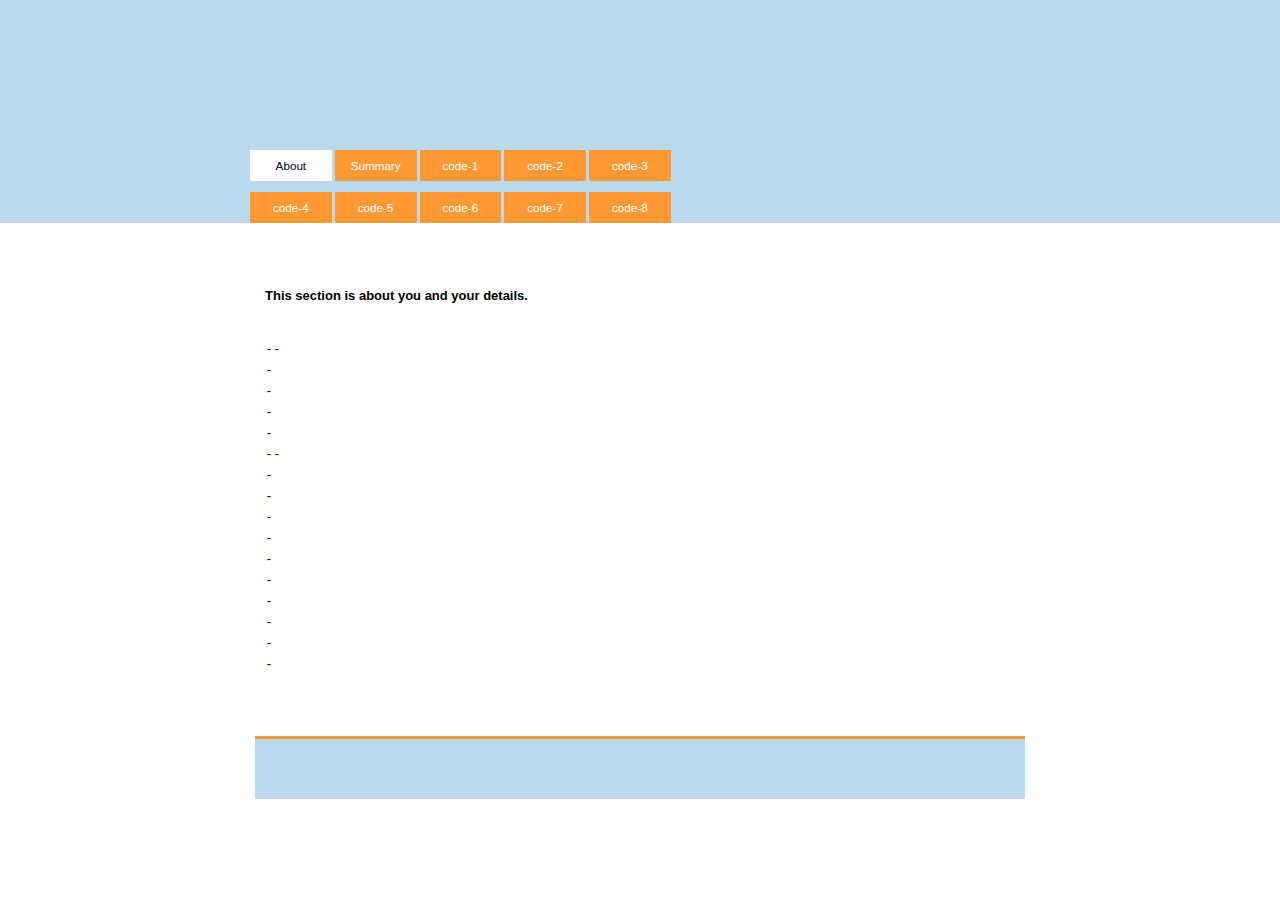
==== about.html @ 5bf01c5c "all other pages" ====
<html>
<head>
<title>Ethical AI Development and Deployment</title>
<meta http-equiv="content-type" content="text/html; charset=iso-8859-1">
<link href="style.css" rel="stylesheet" type="text/css">
</head>
<body>
<div id="banner">
  <!--<p><a href="#"><img src="images/home.gif" alt="homepage"></a> | <a href="#"><img src="images/mail.gif" alt="contact"></a></p>-->
  
</div>
<div id="menu">
  <ul id="nav">
	<li id="about" class="activelink" ><a href="#">About</a></li>	
    <li id="who"><a href="index.html">Summary</a></li>
    <li id="code-1"><a href="code-1.html">code-1</a></li>
    <li id="code-2"><a href="code-2.html">code-2</a></li>
    <li id="code-3" ><a href="code-3.html">code-3</a></li>
	<br></br>
	<li id="code-4"><a href="code-4.html">code-4</a></li>
	<li id="code-5"><a href="code-5.html">code-5</a></li>
	<li id="code-6"><a href="code-6.html">code-6</a></li>
	<li id="code-7"><a href="code-7.html">code-7</a></li>
	<li id="code-8"><a href="code-8.html">code-8</a></li>
  </ul>
</div>
<div id="container">
  <div id="content">
	<p><span style="font-weight:bold; color:#000000;font-size:13px">This section is about you and your details.</p>
	<pre><span style="color:blue;font-size:13px;">
--
-
-
-
-
--
-
-
-
-
-
-
-
-
-
-

</pre>
	</div>	
<div id="footer">
  <!--<p><a href="#">homepage</a> | <a href="mailto:denise@mitchinson.net">contact</a> | &copy; 2007 Anyone | Design by <a href="http://www.mitchinson.net"> www.mitchinson.net</a> | Licensed under a <a rel="license" href="http://creativecommons.org/licenses/by/3.0/">Creative Commons Attribution 3.0 License</a></p>-->
</div>
</body>
</html>
---- style.css ----
html,body {
margin:0;
padding:0;
}
body {
font: 73% helvetica, arial, sans-serif;
line-height:1.8em;
background: #fff url(images/02.gif) repeat;
color: #666;
}
			/*BANNER PROPERTIES*/
#banner {
width:100%;
height:150px;
background:#bbd9ee url(images/banner.jpg) top center no-repeat;
}
#banner h1 {
margin: 0 0 0 250px;
line-height:1.8em;
letter-spacing: 3px;
font-size: 2em;
color: #fff;
}
#banner p {
float:right;
margin: 10px 10px 0 0;
padding-top: 10px;
color : #ff9933;
}
			/*TOP NAVIGATION*/	
div#menu {
float:left;
width: 150%;
padding-top:0;
background: #bbd9ee;
}
ul#nav,ul#nav li {
list-style-type:none;
margin:0;
padding:0
}
ul#nav {
margin-left: 250px;
width: 1000px;
}
ul#nav li {
float: left;
margin-right: 3px;
text-align: center;
}
ul#nav a {
float: left;
width: 7em;
padding: 5px 0;
background: #ff9933;
text-decoration: none;
color: #fff;
}
ul#nav a:hover {
background: #e7f1f8;
color: #666;
}
ul#nav li.activelink a,ul#nav li.activelink a:hover {
background: #fff;
color: #003;
}
			/*MAIN CONTAINER*/
#container {
width: 770px;
margin: 0 auto;
padding: 0;
}
#box {
padding: 10px;
border: 1px solid #ff9933;
background: #e7f1f8;
}
#box h2 {
font-size: 2em;
color: #06a;
}
			/*CONTENT_LEFT*/
#content {
width: 490px;
float: left;
margin: 50px 0 0 0;
padding: 0 0 30px 10px;
}
#content h1 {
font-size: 1.5em;
letter-spacing: 3px;
text-transform: uppercase;
color: #06a; 
}
			/*CONTENT_RIGHT*/
#content_right {
width: 200px;
float: right;
margin: 50px 10px 0 0;
padding-bottom: 30px;
}
			/*FOOTER*/
#footer {
clear: both;
height: 50px;
padding: 5px;
border-top: 3px solid #ff9933;
background: #bbd9ee;
}
			/*TYPOGRAPHY*/
blockquote {
font-weight : bold;
font-style : italic;
color : #b29b35;
}
.small {
color: #ff9933;
font-size: 0.8em;
}
.big {
font-weight: bold;
font-size: 1.2em;
color: #ff9933;
}
			/*IMAGES*/
.imgright {
float: left;
margin: 10px;
padding: 10px;
}
			/*CURVED CORNERS*/
dl.curved {background:#bbd9ee url(images/c_tl.gif) top left no-repeat; margin:15px 0; padding:0; width:100%;}
dl.curved dt {background:transparent url(images/c_tr.gif) top right no-repeat; padding:10px; text-align:center; font-weight: bold; color:#fff;}
dl.curved dd {background:#eee url(images/c_bl.gif) bottom left no-repeat; padding:0; margin:0;}
dl.curved dd p {margin:0; padding:10px; line-height:1.53em;}
dl.curved dd p.last {background:transparent url(images/c_br.gif) bottom right no-repeat; }
			/*LINK PROPERTIES*/
a img {
border: none;
}
a:link, a:visited {
color : #286e87;
background : inherit;
text-decoration : none;
}
a:hover {
text-decoration : none;
color : #999;
background : inherit;
}
#navlist li {
list-style-image : url(images/right.gif);
background : inherit;
color : #ff9933;
margin : 5px 0 0 0;
padding-left : 10px;
}
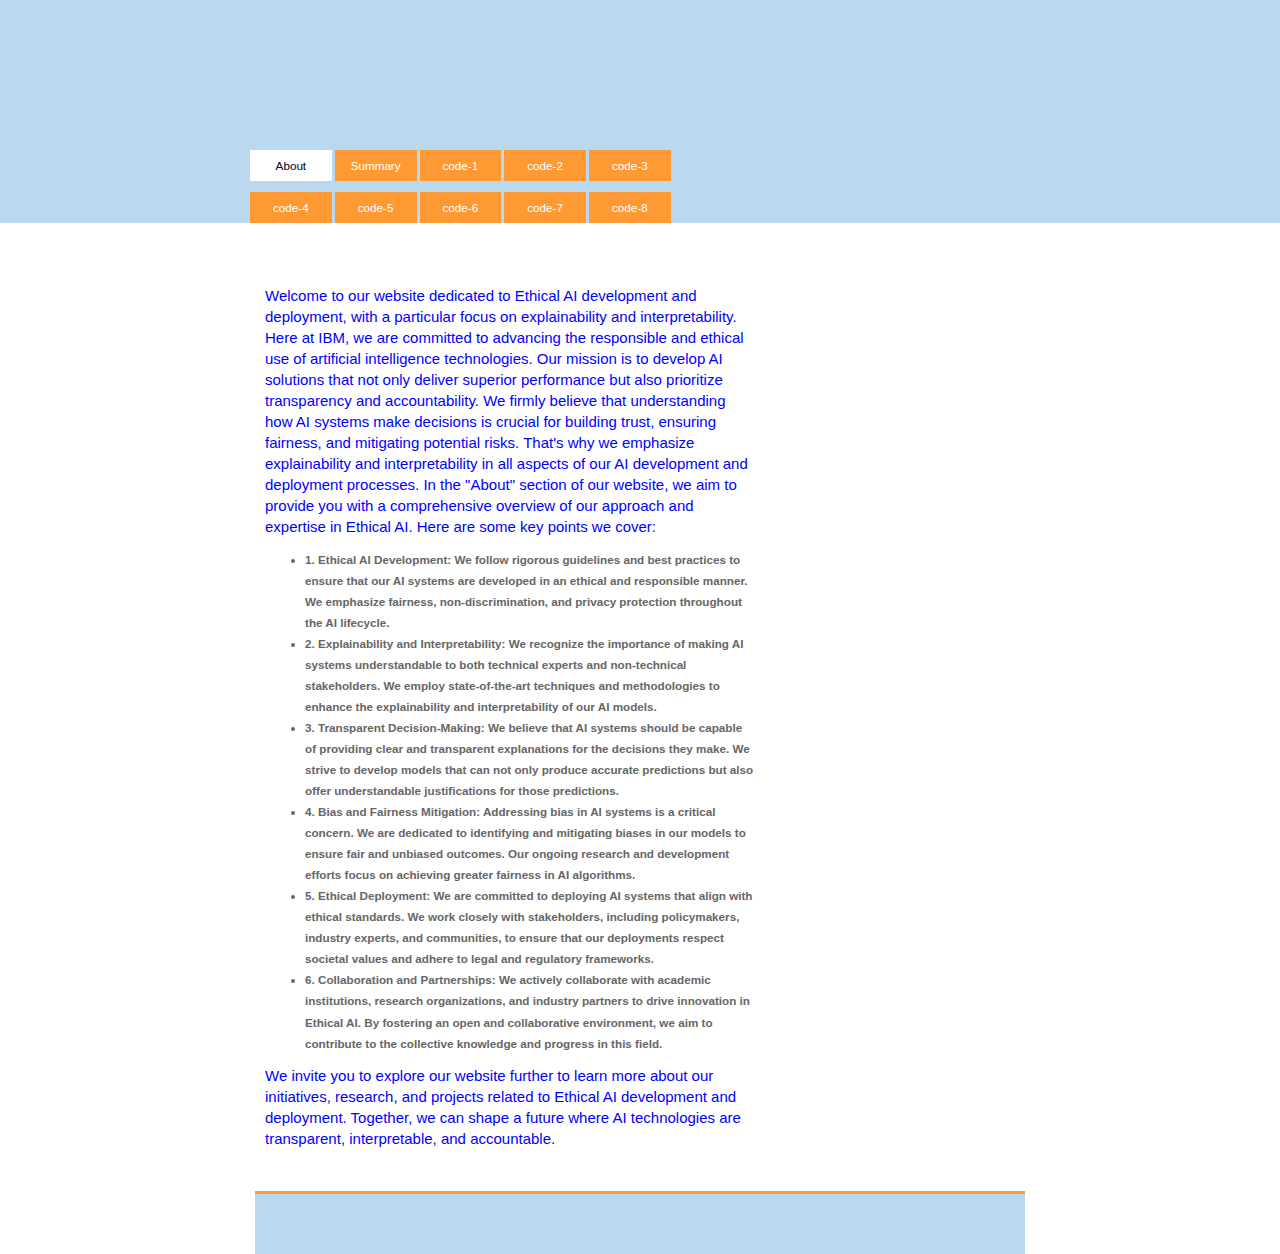
==== commit ce826f98: "Add files via upload" ====
--- a/about.html
+++ b/about.html
@@ -26,29 +26,28 @@
 </div>
 <div id="container">
   <div id="content">
-	<p><span style="font-weight:bold; color:#000000;font-size:13px">This section is about you and your details.</p>
-	<pre><span style="color:blue;font-size:13px;">
---
--
--
--
--
---
--
--
--
--
--
--
--
--
--
--
+	<p><span style="color:blue;font-size:15px;">Welcome to our website dedicated to Ethical AI development and deployment, with a particular focus on explainability and interpretability. Here at IBM, we are committed to advancing the responsible and ethical use of artificial intelligence technologies.
 
-</pre>
-	</div>	
+Our mission is to develop AI solutions that not only deliver superior performance but also prioritize transparency and accountability. We firmly believe that understanding how AI systems make decisions is crucial for building trust, ensuring fairness, and mitigating potential risks. That's why we emphasize explainability and interpretability in all aspects of our AI development and deployment processes.
+
+In the "About" section of our website, we aim to provide you with a comprehensive overview of our approach and expertise in Ethical AI. Here are some key points we cover:
+		<ul>
+			<li><span style="font-weight:bold; color:#00000;">1. Ethical AI Development: We follow rigorous guidelines and best practices to ensure that our AI systems are developed in an ethical and responsible manner. We emphasize fairness, non-discrimination, and privacy protection throughout the AI lifecycle.</li>
+			<li><span style="font-weight:bold; color:#00000;">2. Explainability and Interpretability: We recognize the importance of making AI systems understandable to both technical experts and non-technical stakeholders. We employ state-of-the-art techniques and methodologies to enhance the explainability and interpretability of our AI models.</li>
+			<li><span style="font-weight:bold; color:#00000">3. Transparent Decision-Making: We believe that AI systems should be capable of providing clear and transparent explanations for the decisions they make. We strive to develop models that can not only produce accurate predictions but also offer understandable justifications for those predictions.</li>
+			<li><span style="font-weight:bold; color:#00000">4. Bias and Fairness Mitigation: Addressing bias in AI systems is a critical concern. We are dedicated to identifying and mitigating biases in our models to ensure fair and unbiased outcomes. Our ongoing research and development efforts focus on achieving greater fairness in AI algorithms.</li>
+			<li><span style="font-weight:bold; color:#00000">5. Ethical Deployment: We are committed to deploying AI systems that align with ethical standards. We work closely with stakeholders, including policymakers, industry experts, and communities, to ensure that our deployments respect societal values and adhere to legal and regulatory frameworks.</li>
+			<li><span style="font-weight:bold; color:#00000">6. Collaboration and Partnerships: We actively collaborate with academic institutions, research organizations, and industry partners to drive innovation in Ethical AI. By fostering an open and collaborative environment, we aim to contribute to the collective knowledge and progress in this field.</li>
+		</ul>
+	</p>
+
+
+		<p><span style="color:blue;font-size:15px;">
+We invite you to explore our website further to learn more about our initiatives, research, and projects related to Ethical AI development and deployment. Together, we can shape a future where AI technologies are transparent, interpretable, and accountable.
+		</p>
+</div>	
 <div id="footer">
-  <!--<p><a href="#">homepage</a> | <a href="mailto:denise@mitchinson.net">contact</a> | &copy; 2007 Anyone | Design by <a href="http://www.mitchinson.net"> www.mitchinson.net</a> | Licensed under a <a rel="license" href="http://creativecommons.org/licenses/by/3.0/">Creative Commons Attribution 3.0 License</a></p>-->
+
 </div>
 </body>
 </html>
--- a/style.css
+++ b/style.css
@@ -30,7 +30,7 @@
 			/*TOP NAVIGATION*/	
 div#menu {
 float:left;
-width: 150%;
+width: 100%;
 padding-top:0;
 background: #bbd9ee;
 }
@@ -41,7 +41,7 @@
 }
 ul#nav {
 margin-left: 250px;
-width: 1000px;
+width: 500px;
 }
 ul#nav li {
 float: left;
